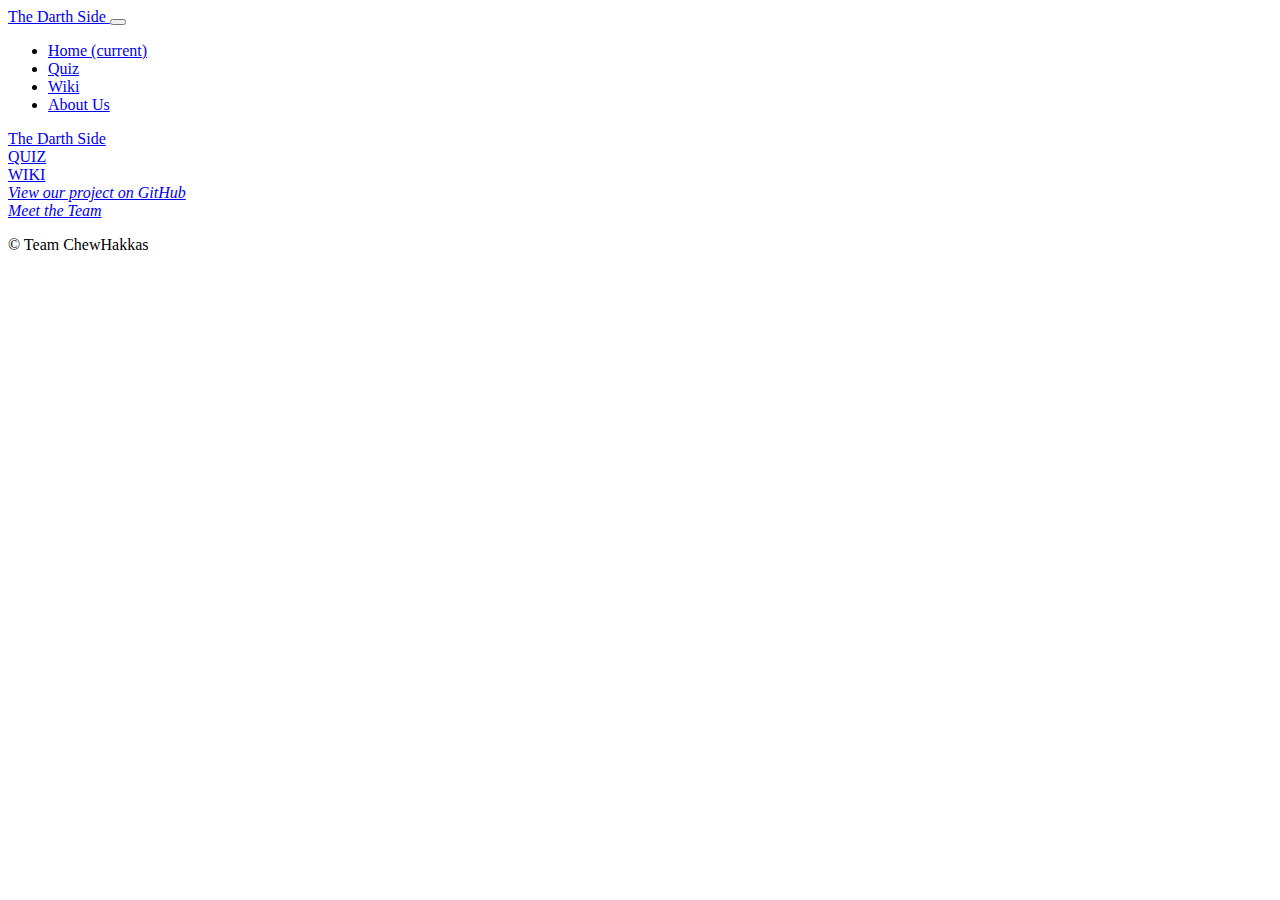
==== index.html @ 86b1bdad "Merge branch 'dh_about_us2' of https://github.com/Danbob81/2405-hackathon-team1-StarWars into dh_abo" ====
<!DOCTYPE html>
<html lang="en-gb">
  <head>
    <!--Meta Tags -->
    <meta charset="UTF-8">
    <meta name="viewport" content="width=device-width, initial-scale=1.0">
    <meta name="description"
      content="The ultimate fan page dedicated to Darth Vader, the iconic Sith Lord from Star Wars. Explore his history, quiz, and more.">
    <meta name="keywords"
      content="Darth Vader, Star Wars, Sith Lord, Anakin Skywalker, Vader quotes, Vader quiz, Star Wars characters">
    <link rel="canonical" href="https://desislavanaydenova.github.io/2405-hackathon-team1-StarWars/">
    <meta name="robots" content="index, follow">

    <!-- Social Integration: Facebook, LinkedIn, Google -->
    <meta property="og:type" content="website">
    <meta property="og:title" content="The Darth Side">
    <meta property="og:description" content="The ultimate fan page dedicated to Darth Vader, the iconic Sith Lord from Star Wars. Explore his history, quiz, and more.">
    <meta name="image" property="og:image" content="URL TO IMAGE">
    <meta property="og:image:alt" content="The Darth Side Website shown on a variety of devices">
    <meta property="og:url" content="https://desislavanaydenova.github.io/2405-hackathon-team1-StarWars/">
    <meta property="og:site_name" content="The Darth Side">
    <meta name="author" content="Team ChewHakkas">

    <!-- Favicon -->
    <link
      type="image/png"
      sizes="16x16"
      rel="icon"
      href="assets/favicon/icons8-darth-vader-ios-17-filled-16.png"
    />
    <link
      type="image/png"
      sizes="32x32"
      rel="icon"
      href="assets/favicon/icons8-darth-vader-ios-17-filled-32.png"
    />
    <link
      type="image/png"
      sizes="96x96"
      rel="icon"
      href="assets/favicon/icons8-darth-vader-ios-17-filled-96.png"
    />
    <link
      type="image/png"
      sizes="120x120"
      rel="icon"
      href="assets/favicon/icons8-darth-vader-ios-17-filled-120.png"
    />
    <link
      rel="icon"
      type="image/png"
      sizes="72x72"
      href="assets/favicon/icons8-darth-vader-ios-17-filled-72.png"
    />
    <link
      rel="icon"
      type="image/png"
      sizes="96x96"
      href="assets/favicon/icons8-darth-vader-ios-17-filled-96.png"
    />
    <link
      rel="icon"
      type="image/png"
      sizes="144x144"
      href="assets/favicon/icons8-darth-vader-ios-17-filled-144.png"
    />
    <link
      rel="icon"
      type="image/png"
      sizes="192x192"
      href="assets/favicon/icons8-darth-vader-ios-17-filled-192.png"
    />
    <link
      rel="icon"
      type="image/png"
      sizes="512x512"
      href="assets/favicon/icons8-darth-vader-ios-17-filled-512.png"
    />
    <link
      rel="apple-touch-icon"
      type="image/png"
      sizes="57x57"
      href="assets/favicon/icons8-darth-vader-ios-17-filled-57.png"
    />
    <link
      rel="apple-touch-icon"
      type="image/png"
      sizes="60x60"
      href="assets/favicon/icons8-darth-vader-ios-17-filled-60.png"
    />
    <link
      rel="apple-touch-icon"
      type="image/png"
      sizes="72x72"
      href="assets/favicon/icons8-darth-vader-72.png"
    />
    <link
      rel="apple-touch-icon"
      type="image/png"
      sizes="76x76"
      href="assets/favicon/icons8-darth-vader-76.png"
    />
    <link
      rel="apple-touch-icon"
      type="image/png"
      sizes="114x114"
      href="assets/favicon/icons8-darth-vader-114.png"
    />
    <link
      rel="apple-touch-icon"
      type="image/png"
      sizes="120x120"
      href="assets/favicon/icons8-darth-vader-120.png"
    />
    <link
      rel="apple-touch-icon"
      type="image/png"
      sizes="144x144"
      href="assets/favicon/icons8-darth-vader-144.png"
    />
    <link
      rel="apple-touch-icon"
      type="image/png"
      sizes="152x152"
      href="assets/favicon/icons8-darth-vader-152.png"
    />
    <link
      rel="apple-touch-icon"
      type="image/png"
      sizes="180x180"
      href="assets/favicon/icons8-darth-vader-180.png"
    />
    <link
      color="#26E07F"
      rel="mask-icon"
      href="assets/favicon/icons8-darth-vader-50.svg"
    />
    <meta
      name="msapplication-square70x70logo"
      content="assets/favicon/icons8-darth-vader-70.png"
    />
    <meta
      name="msapplication-TileImage"
      content="assets/favicon/icons8-darth-vader-144.png"
    />
    <meta
      name="msapplication-square150x150logo"
      content="assets/favicon/icons8-darth-vader-150.png"
    />
    <meta
      name="msapplication-square310x310logo"
      content="assets/favicon/icons8-darth-vader-310.png"
    />

    <!-- Fonts -->
    <link href="https://fonts.cdnfonts.com/css/star-wars" rel="stylesheet">
    <link rel="preconnect" href="https://fonts.googleapis.com">
    <link rel="preconnect" href="https://fonts.gstatic.com" crossorigin>
    <link
      href="https://fonts.googleapis.com/css2?family=Rubik:ital,wght@0,300..900;1,300..900&display=swap"
      rel="stylesheet">

    <!-- jQuery CDN -->
    <script src="https://ajax.googleapis.com/ajax/libs/jquery/3.7.1/jquery.min.js"></script>

    <!-- Stylesheets -->
    <link
      rel="stylesheet"
      href="https://cdn.jsdelivr.net/npm/bootstrap@4.6.2/dist/css/bootstrap.min.css"
      integrity="sha384-xOolHFLEh07PJGoPkLv1IbcEPTNtaed2xpHsD9ESMhqIYd0nLMwNLD69Npy4HI+N"
      crossorigin="anonymous">
    <link rel="stylesheet" href="https://cdnjs.cloudflare.com/ajax/libs/font-awesome/6.5.2/css/all.min.css" integrity="sha512-SnH5WK+bZxgPHs44uWIX+LLJAJ9/2PkPKZ5QiAj6Ta86w+fsb2TkcmfRyVX3pBnMFcV7oQPJkl9QevSCWr3W6A==" crossorigin="anonymous" referrerpolicy="no-referrer">
    <link rel="stylesheet" type="text/css" href="assets/css/style.css">

    <title>The Darth Side</title>
  </head>

  <body>
    <header>
      <!-- Navbar -->
      <nav class="navbar navbar-expand-lg navbar-dark">
        <a class="navbar-brand d-none d-lg-block" href="index.html">
          The Darth Side
        </a>

        <button
          class="navbar-toggler"
          type="button"
          data-toggle="collapse"
          data-target="#navbarTogglerDemo02"
          aria-controls="navbarTogglerDemo02"
          aria-expanded="false"
          aria-label="Toggle navigation"
        >
          <span class="navbar-toggler-icon"></span>
        </button>

        <div class="collapse navbar-collapse" id="navbarTogglerDemo02">
          <ul class="navbar-nav mr-auto mt-2 mt-lg-0">
            <li class="nav-item active">
              <a class="nav-link" href="index.html"
                >Home <span class="sr-only">(current)</span></a
              >
            </li>
            <li class="nav-item">
              <a class="nav-link" href="darth-quiz.html">Quiz</a>
            </li>
            <li class="nav-item">
              <a class="nav-link" href="wiki.html">Wiki</a>
            </li>
            <li class="nav-item">
              <a class="nav-link" href="about.html">About Us</a>
            </li>
          </ul>
        </div>
      </nav>
    </header>

    <!-- Placeholder for the heading -->
    <main>
      <section class="container-fluid">
        <div class="row justify-content-center mt-4">
          <div class="col-sm-10 col-md-8 col-lg-8 mb-4 mt-4">
            <div class="bg-color-background section-column homepage-card logo-card p-3 text-center" onmouseover="PlaySound('light-saber')" onmouseout="StopSound('light-saber')">
              <a href="index.html">The Darth Side</a>
              <audio id="light-saber" src="assets/sounds/Voicy_Lightsaber swing.mp3"></audio>
            </div>
          </div>
        </div>
        <div class="row">
          <div class="col-sm-10 col-md-6 col-lg-6 mb-4 mt-4">
            <div class="bg-color-background section-column homepage-card quiz-card p-3 text-center">
              <a href="darth-quiz.html">QUIZ</a>
            </div>
          </div>
          <div class="col-sm-10 col-md-6 col-lg-6 mb-4 mt-4">
            <div class="bg-color-background section-column homepage-card wiki-card p-3 text-center">
              <a href="wiki.html">WIKI</a>
            </div>
          </div>
        </div>
      </section>
    </main>
  
  <!--  FOOTER -->
  <footer class="container-fluid footer-container fixed-bottom">
    <div class="row">
      <div class="col">
        <a href="https://github.com/DesislavaNaydenova/2405-hackathon-team1-StarWars" target="_blank" rel="noopener">
          <i class="fa-brands fa-github"><span class="sr-only">View our project on GitHub</span></i>
        </a>
      </div>
      <div class="col">
        <a href="#">
          <i class="fa-solid fa-people-group"><span class="sr-only">Meet the Team</span></i>
        </a>
      </div>
      <div class="col">
        <p onmouseover="PlaySound('chewieSoundEffect')" onmouseout="StopSound('chewieSoundEffect')">&#169; Team ChewHakkas</p>
        <audio id="chewieSoundEffect">
          <source src="assets/audio/chewbacca.mp3">
        </audio>
      </div>
    </div>
  </footer>

  <!-- Scripts -->
  <script src="https://cdn.jsdelivr.net/npm/bootstrap@4.6.2/dist/js/bootstrap.bundle.min.js"
    integrity="sha384-Fy6S3B9q64WdZWQUiU+q4/2Lc9npb8tCaSX9FK7E8HnRr0Jz8D6OP9dO5Vg3Q9ct"
    crossorigin="anonymous"></script>
  <script src="assets/js/script.js"></script>

  </body>
</html>
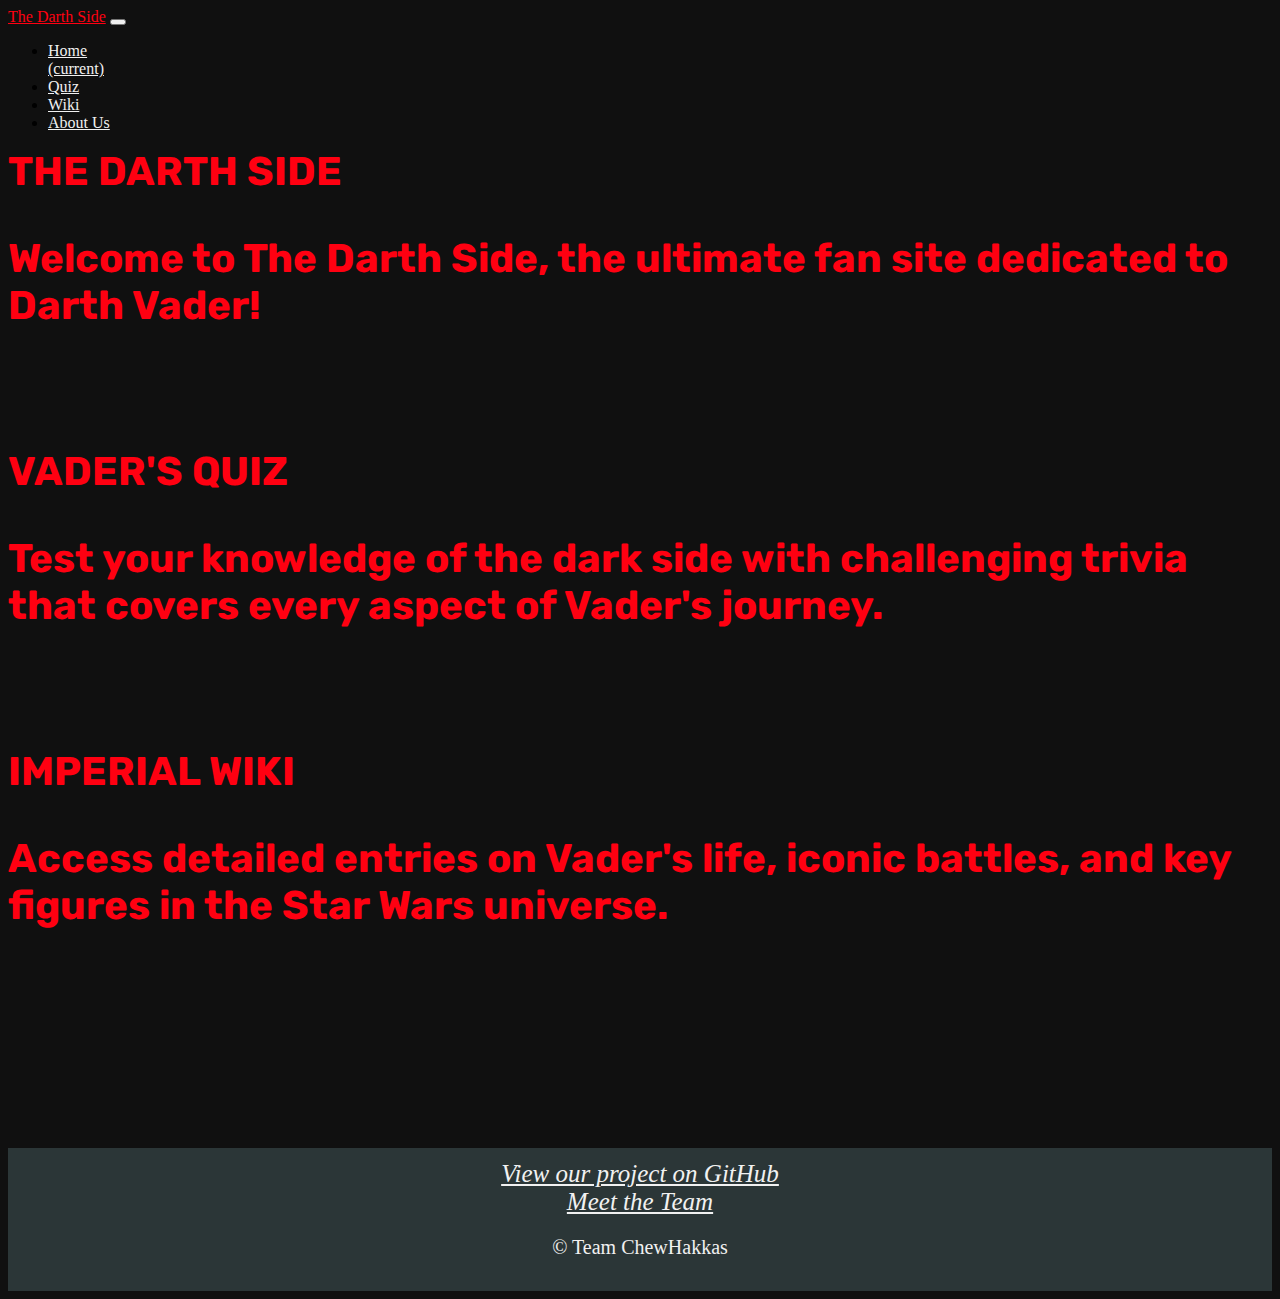
==== commit d5d87ef5: "Commit changes, that were not included in the last PR" ====
--- a/index.html
+++ b/index.html
@@ -172,16 +172,14 @@
     <link rel="stylesheet" href="https://cdnjs.cloudflare.com/ajax/libs/font-awesome/6.5.2/css/all.min.css" integrity="sha512-SnH5WK+bZxgPHs44uWIX+LLJAJ9/2PkPKZ5QiAj6Ta86w+fsb2TkcmfRyVX3pBnMFcV7oQPJkl9QevSCWr3W6A==" crossorigin="anonymous" referrerpolicy="no-referrer">
     <link rel="stylesheet" type="text/css" href="assets/css/style.css">
 
-    <title>The Darth Side</title>
-  </head>
-
-  <body>
-    <header>
-      <!-- Navbar -->
-      <nav class="navbar navbar-expand-lg navbar-dark">
-        <a class="navbar-brand d-none d-lg-block" href="index.html">
-          The Darth Side
-        </a>
+  <title>The Darth Side</title>
+</head>
+
+<body>
+  <header>
+    <!-- Navbar -->
+    <nav class="navbar navbar-expand-lg navbar-dark">
+      <a class="navbar-brand d-none d-lg-block" href="index.html">The Darth Side</a>
 
         <button
           class="navbar-toggler"
@@ -203,7 +201,7 @@
               >
             </li>
             <li class="nav-item">
-              <a class="nav-link" href="darth-quiz.html">Quiz</a>
+              <a class="nav-link" href="quiz.html">Quiz</a>
             </li>
             <li class="nav-item">
               <a class="nav-link" href="wiki.html">Wiki</a>
@@ -222,20 +220,29 @@
         <div class="row justify-content-center mt-4">
           <div class="col-sm-10 col-md-8 col-lg-8 mb-4 mt-4">
             <div class="bg-color-background section-column homepage-card logo-card p-3 text-center" onmouseover="PlaySound('light-saber')" onmouseout="StopSound('light-saber')">
-              <a href="index.html">The Darth Side</a>
+              <a href="index.html">THE DARTH SIDE
+                <p>Welcome to The Darth Side, the ultimate fan site dedicated to Darth Vader!</p>
+              </a>
+              
               <audio id="light-saber" src="assets/sounds/Voicy_Lightsaber swing.mp3"></audio>
             </div>
           </div>
         </div>
         <div class="row">
           <div class="col-sm-10 col-md-6 col-lg-6 mb-4 mt-4">
-            <div class="bg-color-background section-column homepage-card quiz-card p-3 text-center">
-              <a href="darth-quiz.html">QUIZ</a>
+            <div class="bg-color-background section-column homepage-card quiz-card p-3 text-center" onmouseover="PlaySound('light-saber-quiz')" onmouseout="StopSound('light-saber-quiz')">
+              <a href="quiz.html">VADER'S QUIZ
+                <p>Test your knowledge of the dark side with challenging trivia that covers every aspect of Vader's journey.</p>
+              </a>              
+              <audio id="light-saber-quiz" src="assets/sounds/Voicy_Lightsaber swing.mp3"></audio>
             </div>
           </div>
           <div class="col-sm-10 col-md-6 col-lg-6 mb-4 mt-4">
-            <div class="bg-color-background section-column homepage-card wiki-card p-3 text-center">
-              <a href="wiki.html">WIKI</a>
+            <div class="bg-color-background section-column homepage-card wiki-card p-3 text-center" onmouseover="PlaySound('light-saber-wiki')" onmouseout="StopSound('light-saber-wiki')">
+              <a href="wiki.html">IMPERIAL WIKI
+                <p>Access detailed entries on Vader's life, iconic battles, and key figures in the Star Wars universe.</p>
+              </a>              
+              <audio id="light-saber-wiki" src="assets/sounds/Voicy_Lightsaber swing.mp3"></audio>
             </div>
           </div>
         </div>
@@ -251,7 +258,7 @@
         </a>
       </div>
       <div class="col">
-        <a href="#">
+        <a href="about.html">
           <i class="fa-solid fa-people-group"><span class="sr-only">Meet the Team</span></i>
         </a>
       </div>
--- a/assets/css/style.css
+++ b/assets/css/style.css
@@ -0,0 +1,199 @@
+/*----- ROOT VARIABLES -----*/
+:root {
+  /* Typography Variables */
+
+  /* Colour Variables */
+  --white: #f1f1f1;
+  --grey: #2b3637;
+  --black: #101010;
+  --red: #ff0011;
+}
+
+@font-face {
+  font-family: "starwars";
+  src: url(/assets/css/SfDistantGalaxyAltoutline-e2Bp.ttf);
+}
+
+body {
+  background: var(--black);
+}
+
+main {
+  padding-bottom: 100px;
+}
+
+.bg-color-background {
+  background: var(--grey);
+}
+
+.container-fluid {
+  color: var(--white);
+}
+
+/*----- NAVBAR -----*/
+.navbar-dark {
+  background-color: var(--black) !important;
+}
+
+.navbar .navbar-brand {
+  color: var(--red);
+}
+
+.navbar-nav .nav-item .nav-link {
+  color: var(--white);
+}
+
+.navbar-nav .nav-item .nav-link:hover {
+  border-bottom: 2px solid var(--red);
+}
+
+/*----- FOOTER -----*/
+footer {
+  color: var(white);
+  background-color: var(--grey);
+  text-align: center;
+  padding: 0.75rem;
+}
+
+footer p {
+  font-size: 20px;
+}
+
+footer a {
+  color: var(--white);
+  font-size: 25px;
+}
+
+footer a:hover {
+  color: var(--red);
+}
+/*----- MAIN -----*/
+
+.homepage-card {
+  height: 300px;
+  font-family: "starwars", "Rubik", sans-serif;
+  font-size: 40px;
+  font-weight: 700;
+}
+
+.homepage-card:focus,
+.homepage-card:hover {
+  border: 1px solid var(--red);
+  box-shadow: 0 0 50px var(--red);
+}
+
+.homepage-card a {
+  color: var(--red);
+  text-decoration-line: none;
+}
+
+.logo-card {
+  background: url('../images/darth_saber.jpeg') no-repeat;
+  background-size: cover;
+}
+
+.quiz-card {
+  background: url('../images/darth-vader-stormtrooper.jpg') no-repeat center center;
+  background-size: cover;
+}
+
+.wiki-card {
+  background: url('../images/darth_helmet.jpg') no-repeat center center;
+  background-size: cover;
+}
+  
+/*----- QUIZ -----*/
+.hide {
+  display: none;
+}
+span {
+  display: block;
+}
+#scoreboard,
+#answerBank {
+  display: none;
+}
+#question-buttons {
+  display: none;
+}
+#welcome-text {
+  display: block;
+}
+
+.quiz-box-shadow {
+  box-shadow: 0 0 10px 5px #ff0011;
+}
+
+.quiz-text-title {
+  font-family: "starwars", "Rubik", sans-serif;
+    font-size: 60px;
+    font-weight: 500;
+}
+
+.quiz-text-caption {
+  font-family: "starwars", "Rubik", sans-serif;
+    font-size: 40px;
+    font-weight: 700;
+}
+
+.quiz-text {
+  font-family: "Rubik", sans-serif;
+    font-size: 20px;
+    font-weight: 500;
+}
+
+ol{
+  font-family: "Rubik", sans-serif;
+  font-size: 20px;
+  font-weight: 500;
+}
+
+#quiz-container {
+  background-color: #2b3637;
+}
+
+.btn-danger {
+  color: #fff;
+  background-color: #ff0011;
+}
+
+.modal {
+  top: 10rem
+}
+
+.modal-content {
+  color: #fff;
+  background-color: #2b3637;
+  box-shadow: 0 0 10px 5px #f1f1f1;
+}
+
+.close {
+  color:#f1f1f1;
+}
+
+.modal-title {
+  font-family: "starwars", "Rubik", sans-serif;
+  font-size: 30px;
+  font-weight: 500;
+}
+
+.hero-image {
+  background: url('../images/darth-quiz-hero.png') no-repeat;
+  background-size: cover;
+}
+
+.inner-gameArea {
+  height: 32rem;
+}
+
+/* .questionCount {
+  padding-top: 10rem;
+} */
+
+/* .controlCount {
+  position: absolute;
+  bottom: 15px;
+  margin: auto;
+  width: 50%;
+} */
+/* 576px, 768px, 992px, 1200px, and 1400px. */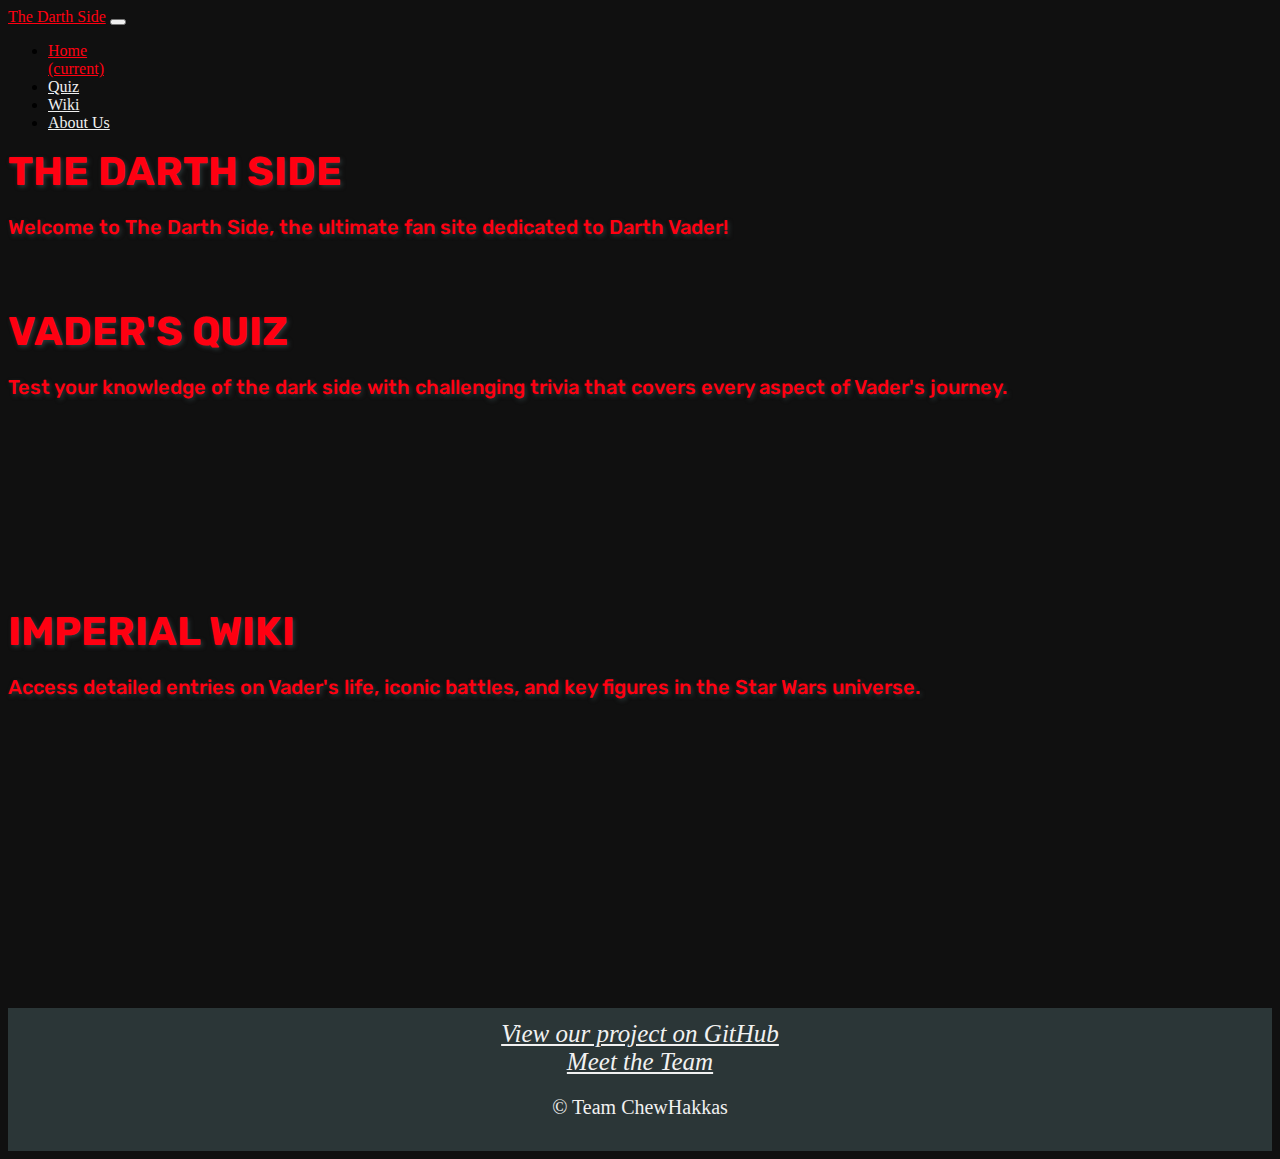
==== commit 23bc9d4a: "Merge remote-tracking branch 'origin/main' into branDes" ====
--- a/index.html
+++ b/index.html
@@ -2,24 +2,40 @@
 <html lang="en-gb">
   <head>
     <!--Meta Tags -->
-    <meta charset="UTF-8">
-    <meta name="viewport" content="width=device-width, initial-scale=1.0">
-    <meta name="description"
-      content="The ultimate fan page dedicated to Darth Vader, the iconic Sith Lord from Star Wars. Explore his history, quiz, and more.">
-    <meta name="keywords"
-      content="Darth Vader, Star Wars, Sith Lord, Anakin Skywalker, Vader quotes, Vader quiz, Star Wars characters">
-    <link rel="canonical" href="https://desislavanaydenova.github.io/2405-hackathon-team1-StarWars/">
-    <meta name="robots" content="index, follow">
+    <meta charset="UTF-8" />
+    <meta name="viewport" content="width=device-width, initial-scale=1.0" />
+    <meta
+      name="description"
+      content="The ultimate fan page dedicated to Darth Vader, the iconic Sith Lord from Star Wars. Explore his history, quiz, and more."
+    />
+    <meta
+      name="keywords"
+      content="Darth Vader, Star Wars, Sith Lord, Anakin Skywalker, Vader quotes, Vader quiz, Star Wars characters"
+    />
+    <link
+      rel="canonical"
+      href="https://desislavanaydenova.github.io/2405-hackathon-team1-StarWars/"
+    />
+    <meta name="robots" content="index, follow" />
 
     <!-- Social Integration: Facebook, LinkedIn, Google -->
-    <meta property="og:type" content="website">
-    <meta property="og:title" content="The Darth Side">
-    <meta property="og:description" content="The ultimate fan page dedicated to Darth Vader, the iconic Sith Lord from Star Wars. Explore his history, quiz, and more.">
-    <meta name="image" property="og:image" content="URL TO IMAGE">
-    <meta property="og:image:alt" content="The Darth Side Website shown on a variety of devices">
-    <meta property="og:url" content="https://desislavanaydenova.github.io/2405-hackathon-team1-StarWars/">
-    <meta property="og:site_name" content="The Darth Side">
-    <meta name="author" content="Team ChewHakkas">
+    <meta property="og:type" content="website" />
+    <meta property="og:title" content="The Darth Side" />
+    <meta
+      property="og:description"
+      content="The ultimate fan page dedicated to Darth Vader, the iconic Sith Lord from Star Wars. Explore his history, quiz, and more."
+    />
+    <meta name="image" property="og:image" content="URL TO IMAGE" />
+    <meta
+      property="og:image:alt"
+      content="The Darth Side Website shown on a variety of devices"
+    />
+    <meta
+      property="og:url"
+      content="https://desislavanaydenova.github.io/2405-hackathon-team1-StarWars/"
+    />
+    <meta property="og:site_name" content="The Darth Side" />
+    <meta name="author" content="Team ChewHakkas" />
 
     <!-- Favicon -->
     <link
@@ -153,12 +169,12 @@
     />
 
     <!-- Fonts -->
-    <link href="https://fonts.cdnfonts.com/css/star-wars" rel="stylesheet">
-    <link rel="preconnect" href="https://fonts.googleapis.com">
-    <link rel="preconnect" href="https://fonts.gstatic.com" crossorigin>
+    <link rel="preconnect" href="https://fonts.googleapis.com" />
+    <link rel="preconnect" href="https://fonts.gstatic.com" crossorigin />
     <link
       href="https://fonts.googleapis.com/css2?family=Rubik:ital,wght@0,300..900;1,300..900&display=swap"
-      rel="stylesheet">
+      rel="stylesheet"
+    />
 
     <!-- jQuery CDN -->
     <script src="https://ajax.googleapis.com/ajax/libs/jquery/3.7.1/jquery.min.js"></script>
@@ -168,12 +184,20 @@
       rel="stylesheet"
       href="https://cdn.jsdelivr.net/npm/bootstrap@4.6.2/dist/css/bootstrap.min.css"
       integrity="sha384-xOolHFLEh07PJGoPkLv1IbcEPTNtaed2xpHsD9ESMhqIYd0nLMwNLD69Npy4HI+N"
-      crossorigin="anonymous">
-    <link rel="stylesheet" href="https://cdnjs.cloudflare.com/ajax/libs/font-awesome/6.5.2/css/all.min.css" integrity="sha512-SnH5WK+bZxgPHs44uWIX+LLJAJ9/2PkPKZ5QiAj6Ta86w+fsb2TkcmfRyVX3pBnMFcV7oQPJkl9QevSCWr3W6A==" crossorigin="anonymous" referrerpolicy="no-referrer">
-    <link rel="stylesheet" type="text/css" href="assets/css/style.css">
-
-  <title>The Darth Side</title>
-</head>
+      crossorigin="anonymous"
+    />
+    <link
+      rel="stylesheet"
+      href="https://cdnjs.cloudflare.com/ajax/libs/font-awesome/6.5.2/css/all.min.css"
+      integrity="sha512-SnH5WK+bZxgPHs44uWIX+LLJAJ9/2PkPKZ5QiAj6Ta86w+fsb2TkcmfRyVX3pBnMFcV7oQPJkl9QevSCWr3W6A=="
+      crossorigin="anonymous"
+      referrerpolicy="no-referrer"
+    />
+    <link rel="stylesheet" type="text/css" href="assets/css/style.css" />
+
+    <title>The Darth Side</title>
+  </head>
+
 
 <body>
   <header>
@@ -271,11 +295,12 @@
     </div>
   </footer>
 
-  <!-- Scripts -->
-  <script src="https://cdn.jsdelivr.net/npm/bootstrap@4.6.2/dist/js/bootstrap.bundle.min.js"
-    integrity="sha384-Fy6S3B9q64WdZWQUiU+q4/2Lc9npb8tCaSX9FK7E8HnRr0Jz8D6OP9dO5Vg3Q9ct"
-    crossorigin="anonymous"></script>
-  <script src="assets/js/script.js"></script>
-
+    <!-- Scripts -->
+    <script
+      src="https://cdn.jsdelivr.net/npm/bootstrap@4.6.2/dist/js/bootstrap.bundle.min.js"
+      integrity="sha384-Fy6S3B9q64WdZWQUiU+q4/2Lc9npb8tCaSX9FK7E8HnRr0Jz8D6OP9dO5Vg3Q9ct"
+      crossorigin="anonymous"
+    ></script>
+    <script src="assets/js/script.js"></script>
   </body>
 </html>
--- a/assets/css/style.css
+++ b/assets/css/style.css
@@ -11,8 +11,9 @@
 
 @font-face {
   font-family: "starwars";
-  src: url(/assets/css/SfDistantGalaxyAltoutline-e2Bp.ttf);
-}
+  src: url(assets/css/SfDistantGalaxyAltoutline-e2Bp.ttf);
+}
+
 
 body {
   background: var(--black);
@@ -43,13 +44,17 @@
   color: var(--white);
 }
 
+.navbar-dark .navbar-nav .active>.nav-link {
+  color: var(--red);
+}
+
 .navbar-nav .nav-item .nav-link:hover {
   border-bottom: 2px solid var(--red);
 }
 
 /*----- FOOTER -----*/
 footer {
-  color: var(white);
+  color: var(--white);
   background-color: var(--grey);
   text-align: center;
   padding: 0.75rem;
@@ -67,6 +72,7 @@
 footer a:hover {
   color: var(--red);
 }
+
 /*----- MAIN -----*/
 
 .homepage-card {
@@ -85,90 +91,148 @@
 .homepage-card a {
   color: var(--red);
   text-decoration-line: none;
-}
-
+  text-shadow:2px 2px 4px var(--grey);
+}
+.homepage-card a>p {
+  font-size: 20px;
+  font-weight: 500;
+  text-shadow:2px 2px 4px var(--grey);
+
+}
 .logo-card {
-  background: url('../images/darth_saber.jpeg') no-repeat;
-  background-size: cover;
+  background: url("../images/darth_saber.jpeg") no-repeat;
+  background-size: cover;
+  height: 160px;
 }
 
 .quiz-card {
-  background: url('../images/darth-vader-stormtrooper.jpg') no-repeat center center;
+  background: url("../images/darth-vader-stormtrooper.jpg") no-repeat center
+    center;
   background-size: cover;
 }
 
 .wiki-card {
-  background: url('../images/darth_helmet.jpg') no-repeat center center;
-  background-size: cover;
-}
-  
+  background: url("../images/darth_helmet.jpg") no-repeat center center;
+  background-size: cover;
+}
+
+#logo-text {
+  font-family: "rubik", sans-serif;
+  font-size: 25px;
+  color: var(--red);
+  text-shadow: 2px 2px var(--black);
+  visibility: hidden;
+}
+
+#quiz-text {
+  font-family: "rubik", sans-serif;
+  font-size: 25px;
+  color: var(--red);
+  text-shadow: 2px 2px var(--black);
+  visibility: hidden;
+}
+
+#wiki-text {
+  font-family: "rubik", sans-serif;
+  font-size: 25px;
+  color: var(--red);
+  text-shadow: 3px 3px var(--black);
+  visibility: hidden;
+}
+
 /*----- QUIZ -----*/
 .hide {
   display: none;
 }
+
 span {
   display: block;
 }
+
+.option{
+  width:fit-content;
+}
+
+/*highlight answer on mouse hover*/
+.option:hover{
+  box-shadow: 0px 0px 5px 5px #ff0011;
+  cursor: pointer;
+}
+
+.option:hover .option:marker{
+  box-shadow: 0px 0px 5px 5px #ff0011;
+}
+
 #scoreboard,
 #answerBank {
   display: none;
 }
+
 #question-buttons {
   display: none;
 }
+
 #welcome-text {
   display: block;
 }
 
+#gameRestart{
+  display:none;
+}
+
 .quiz-box-shadow {
-  box-shadow: 0 0 10px 5px #ff0011;
+  box-shadow: 0 0 10px 5px (var(--red));
 }
 
 .quiz-text-title {
   font-family: "starwars", "Rubik", sans-serif;
-    font-size: 60px;
-    font-weight: 500;
+  font-size: 60px;
+  font-weight: 500;
 }
 
 .quiz-text-caption {
   font-family: "starwars", "Rubik", sans-serif;
-    font-size: 40px;
-    font-weight: 700;
+  font-size: 40px;
+  font-weight: 700;
+}
+
+.main-caption {
+  margin-top: 7rem;
 }
 
 .quiz-text {
   font-family: "Rubik", sans-serif;
-    font-size: 20px;
-    font-weight: 500;
-}
-
-ol{
+  font-size: 20px;
+  font-weight: 500;
+}
+
+ol {
   font-family: "Rubik", sans-serif;
   font-size: 20px;
   font-weight: 500;
 }
 
 #quiz-container {
-  background-color: #2b3637;
+  background-color: var(--grey);
 }
 
 .btn-danger {
   color: #fff;
-  background-color: #ff0011;
+  background-color: var(--red);
 }
 
 .modal {
-  top: 10rem
+  top: 10rem;
 }
 
 .modal-content {
   color: #fff;
-  background-color: #2b3637;
-  box-shadow: 0 0 10px 5px #f1f1f1;
+  background-color: var(--grey);
+  box-shadow: 0 0 10px 5px var(--white);
 }
 
 .close {
-  color:#f1f1f1;
+  color: var(--white);
 }
 
 .modal-title {
@@ -178,22 +242,79 @@
 }
 
 .hero-image {
+  background: url("../images/darth-quiz-hero.png") no-repeat;
+  background-size: cover;
+}
+
+#scoreboard, .inner-gameArea, #answerBank {
+  height: 32rem;
+
   background: url('../images/darth-quiz-hero.png') no-repeat;
   background-size: cover;
 }
 
-.inner-gameArea {
-  height: 32rem;
-}
-
-/* .questionCount {
-  padding-top: 10rem;
-} */
-
-/* .controlCount {
+.buttons {
   position: absolute;
-  bottom: 15px;
-  margin: auto;
-  width: 50%;
-} */
-/* 576px, 768px, 992px, 1200px, and 1400px. */+  bottom:   20px;
+  width: 90%;
+}
+
+.game-buttons {
+  box-shadow: 0 0 10px 2px #f1f1f1;
+  font-weight: 700;
+}
+
+.question {
+  height: 3rem;
+  margin-top: 2rem;
+}
+
+.score-points {
+  margin-top: 7rem;
+}
+
+li.option:hover {
+  box-shadow: 0 0 10px 2px #f1f1f1;
+}
+
+/* Responsive breakpoints */
+@media screen and (min-width:576px) {
+  .hero-image, #scoreboard, #answerBank {
+    background-position-x: 50%;
+    color: white;
+    overflow: hidden;
+    background: #C04848;  /* fallback for old browsers */
+    background: linear-gradient(rgba(14, 13, 14, 0.8), rgba(227, 32, 32, 0.8)), url('../images/darth-quiz-hero.png'); /* Chrome 10-25, Safari 5.1-6 */
+    background: linear-gradient(rgba(7, 7, 7, 0.8), rgba(234, 57, 57, 0.8)), url('../images/darth-quiz-hero.png'); /* W3C, IE 10+/ Edge, Firefox 16+, Chrome 26+, Opera 12+, Safari 7+ */
+  }
+  .modal {
+    top: 6rem;
+  }
+  ol {
+    margin-top: 3rem;
+  }
+}
+/* End of Responsive breakpoints */
+}
+
+@media (max-width: 768px) {
+  .homepage-card a>p {
+    font-size: 2vw;
+    font-weight: 500;
+  }
+}
+
+@media (max-width: 426px) {
+  .logo-card {
+    height: 120px;
+  }
+
+  .homepage-card a {
+    font-size: 28px;
+  }
+
+  .homepage-card a>p {
+    font-size: 3.2vw;
+  }
+}
+
